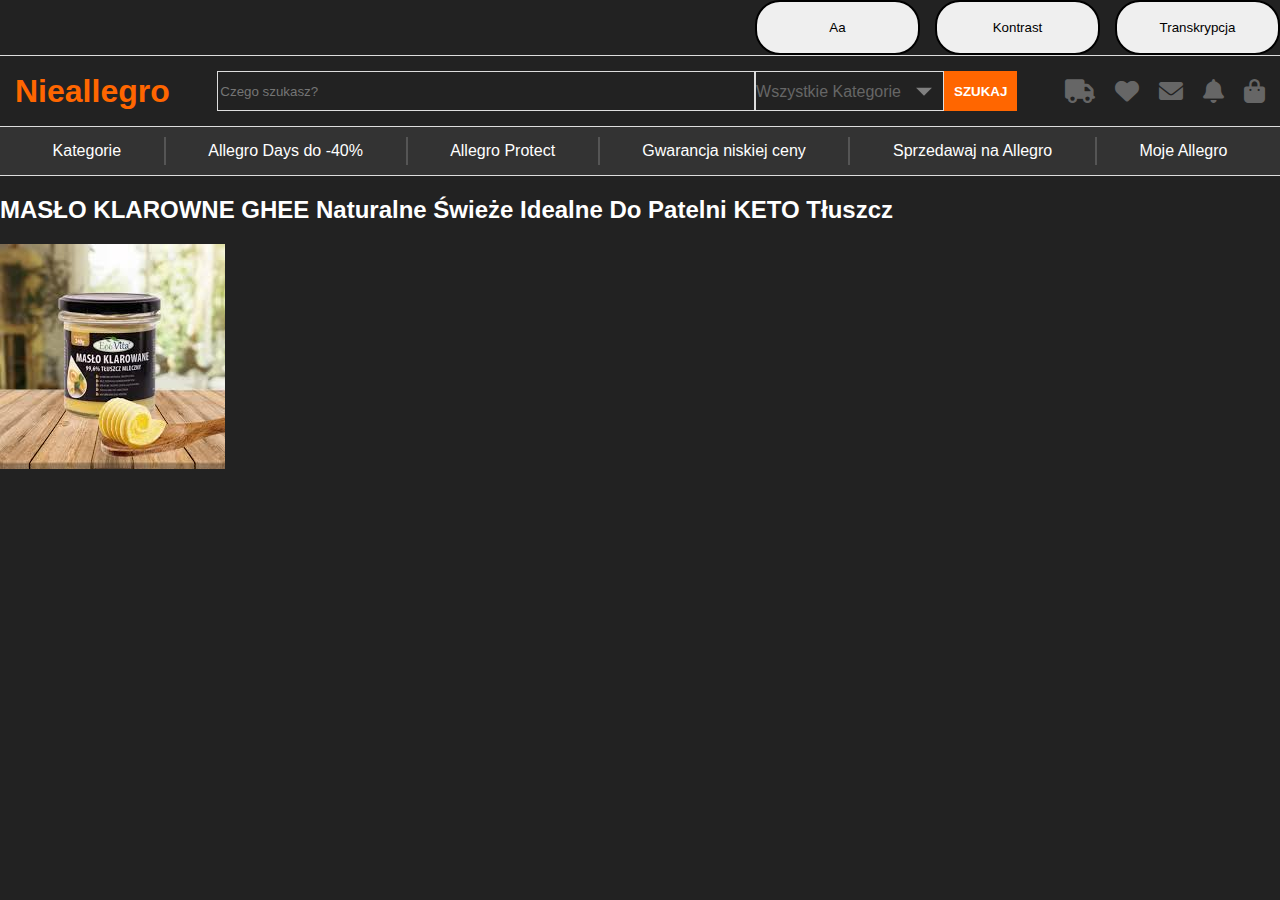
==== produkt.html @ 653dc64f "Add files via upload" ====
<!DOCTYPE html>
<html lang="pl">
<head>
    <meta charset="UTF-8">
    <link href="https://cdnjs.cloudflare.com/ajax/libs/font-awesome/6.0.0-beta3/css/all.min.css" rel="stylesheet">
    <meta name="viewport" content="width=device-width, initial-scale=1.0">
    <title>Allegro - Strona</title>
    <link rel="stylesheet" href="style.css">
</head>
<body>
	<div class="wcag">
		<button class="btwcag" >Aa</button>
		<button class="btwcag" >Kontrast</button>
		<button class="btwcag" >Transkrypcja</button>
	</div>
    <div class="header">
        <div class="logo">Nieallegro</div>
        <div class="center-elements">
            <div class="search-container">
                <div class="search-bar">
                    <input type="text" placeholder="Czego szukasz?">
                </div>
			    <select name="Kategorie" class="category-list">
				    <option>Wszystkie Kategorie</option>
				    <option>Tu wpisz drugą możliwość</option>
			    </select>
                <button class="btszukaj" >SZUKAJ</button>
            </div>
        </div>
        <div class="icons">
            <i class="fas fa-truck"></i>
            <i class="fas fa-heart"></i>
            <i class="fas fa-envelope"></i>
            <i class="fas fa-bell"></i>
            <i class="fas fa-shopping-bag"></i>
        </div>
    </div>
    <div class="category-bar">
        <div>Kategorie</div>
        <div>Allegro Days do -40%</div>
        <div>Allegro Protect</div>
        <div>Gwarancja niskiej ceny</div>
        <div>Sprzedawaj na Allegro</div>
        <div>Moje Allegro</div>
    </div>
	<div>
		<h2>MASŁO KLAROWNE GHEE Naturalne Świeże Idealne Do Patelni KETO Tłuszcz</h3>
		<img src="maslo.jpg" alt="Produkt">
	</div>
	<script>
    document.addEventListener('DOMContentLoaded', () => {
        const [btnAa, btnKontrast, btnTranskrypcja] = document.querySelectorAll('.btwcag');
        const html = document.documentElement;
        const body = document.body;

        btnAa.addEventListener('click', () => {
            html.classList.toggle('font-bigger');
        });

        btnKontrast.addEventListener('click', () => {
            body.classList.toggle('high-contrast');
        });

        btnTranskrypcja.addEventListener('click', () => {
            console.log("Transkrypcja kliknięta");
        });
    });
	</script>
</body>
</html>
---- style.css ----
body {
            font-family: Arial, sans-serif;
            margin: 0;
            padding: 0;
            background-color: #222;
            color: white;
        }
		
		/* WCAG */
		.wcag{
			display: flex;
			justify-content: flex-end;
			gap:15px;
		}
		.btwcag{
			height: 55px;
			width: 165px;
			border: 2px solid;
			border-radius: 25px;
		}
		
		/* Wysoki kontrast: żółty tekst na czarnym tle */
		.high-contrast,
		.high-contrast * {
			background-color: #000 !important;
			color: #ff0 !important;
			border-color: #ff0 !important;
		}

		/* Zwiększona czcionka – na wszystko, w tym inputy i buttony */
		.font-bigger,
		.font-bigger * {
			font-size: 105% !important;
		}
		
        .header {
            display: flex;
            align-items: center;
            justify-content: space-between;
            padding: 15px;
            background-color: #222;
			border-top: 1px solid #ddd;
            border-bottom: 1px solid #ddd;
        }
        .logo {
            font-size: 32px;
            font-weight: bold;
            color: #ff6600;
        }
        .center-elements {
            flex-grow: 1;
            display: flex;
            justify-content: center;
        }
        .search-bar{
            flex-grow: 1;
        }
        input[type="text"],
        .category-list, .btszukaj {
            height: 40px;
            box-sizing: border-box;
        }
        input[type="text"] {
            width: 100%;
            background-color: #222;
            border: 1px solid #ddd;
        }
        .category-list {
            border: 1px solid #ddd;
            background-color: #222;
            color: #666;
            font-size: 16px;
            cursor: pointer;
            appearance: none;
            background-image: url('data:image/svg+xml;charset=UTF-8,<svg xmlns="http://www.w3.org/2000/svg" viewBox="0 0 24 24" fill="grey"><path d="M7 10l5 5 5-5z"/></svg>');
            background-repeat: no-repeat;
            background-position: right;
        }
		.btszukaj{
			background-color: #ff6600;
            border: none;
            padding: 10px;
            color: white;
            cursor: pointer;
            font-weight: bold;
		}
        .search-container {
            width: 90%;
            max-width: 800px;
            display: flex;
            align-items: center;
        }
        .icons {
            display: flex;
            gap: 20px;
        }
        .icons i {
            font-size: 24px;
            color: #666;
            cursor: pointer;
        }
        .category-bar {
            display: flex;
            justify-content: space-between;
            background-color: #333;
            padding: 10px;
            border-bottom: 1px solid #ddd;
        }
        .category-bar div {
            color: white;
            cursor: pointer;
            padding: 5px 10px;
            border-left: 1px solid #555;
			border-right: 1px solid #555;
            flex-grow: 1;
            text-align: center;
        }
        .category-bar div:first-child {
            border-left: none;
        }
        .category-bar div:last-child {
            border-right: none;
        }
        .ads {
            text-align: center;
            justify-content: center;
            font-size: 200px;
            height: 500px;
            border-bottom: 1px solid #ddd;
            color: #ff6600;
        }
        .slider {
            position: relative;
            width: 100%;
            height: 400px;
            overflow: hidden;
            border-bottom:#222;
        }

        .slides {
            display: flex;
            transition: transform 2s ease-in-out;
        }

        .slide {
            min-width: 100%;
            height: 350px;
            display: none;
        }

        .slide.active {
            display: block;
        }

        .slide img {
            width: 100%;
            height: 100%;
            object-fit: scale-down;
            display: block;
        }

        .arrow {
            position: absolute;
            top: 50%;
            transform: translateY(-50%);
            background-color: rgba(0, 0, 0, 0.5);
            color: white;
            border: none;
            padding: 10px;
            width: 40px;
            height: 40px;
            display: flex;
            align-items: center;
            justify-content: center;
            cursor: pointer;
            z-index: 10;
        }

        .arrow.prev {
            left: 10px;
        }

        .arrow.next {
            right: 10px;
        }

        .dots {
            text-align: center;
            margin-top: 10px;
        }

        .dot {
            height: 10px;
            width: 10px;
            margin: 0 5px;
            background-color: #bbb;
            border-radius: 50%;
            display: inline-block;
            cursor: pointer;
        }

        .dot.active {
            background-color: #ff6600;
        }
        .product-container {
            display: flex;
            flex-wrap: wrap;
            justify-content: center;
            padding: 20px;
            gap: 10px;
            border-bottom: 1px solid #ddd;
        }
        .product {
            width: 150px;
            height: 150px;
            background-color: #ff6600;
            display: flex;
            align-items: center;
            justify-content: center;
            border-radius: 0px 20px 0px 20px;
            border: 1px solid #ddd;
        }
        .product img {
            max-width: 100%;
            max-height: 100%;
            object-fit: cover;
            border-radius: inherit;
            display: block;
        }
        @media (max-width: 900px) {
            .header {
                flex-direction: column;
                text-align: center;
            }
            .search-bar {
                margin: 10px 0;
            }
            .category-bar {
                flex-direction: column;
                align-items: center;
            }
        }
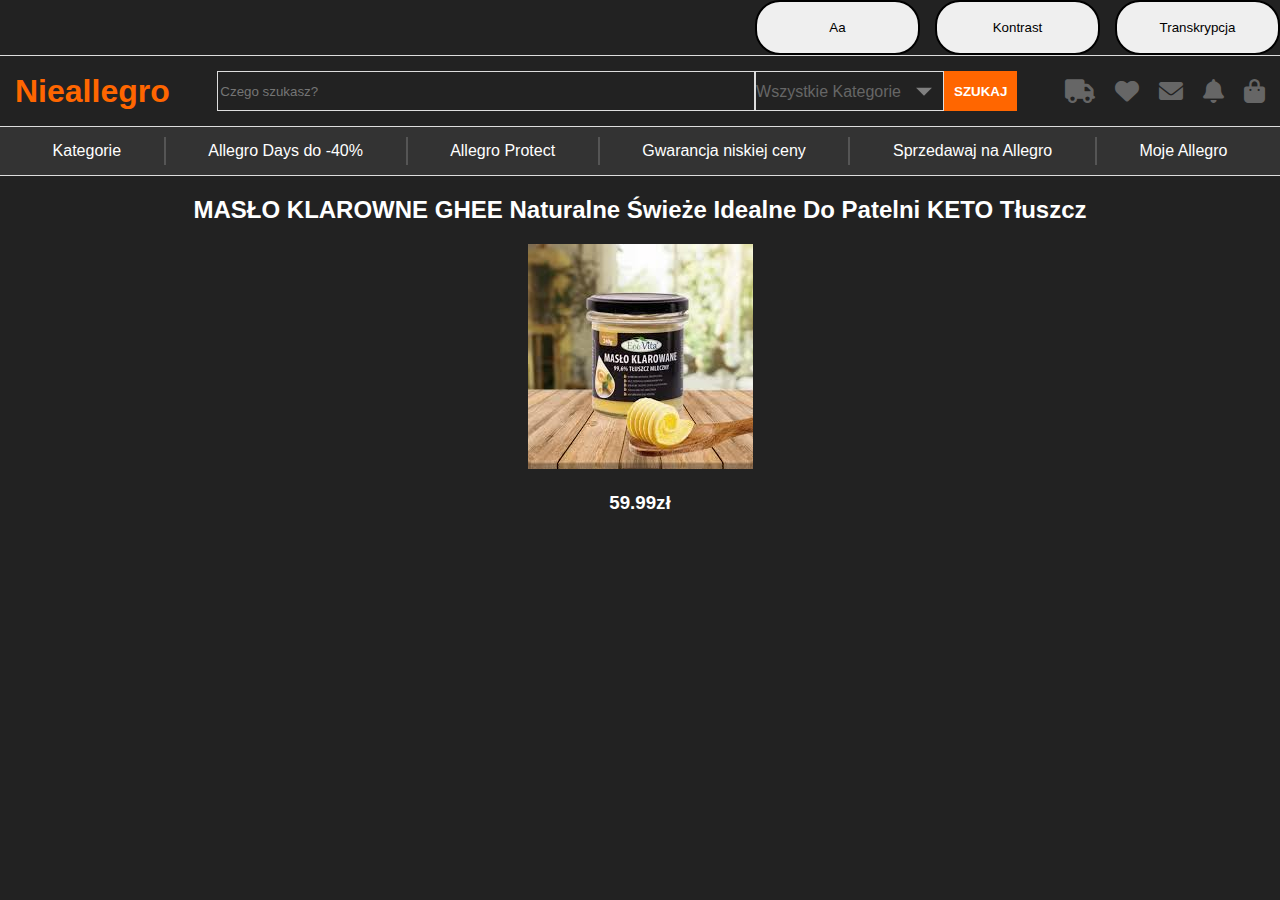
==== commit ce8b712f: "Update produkt.html" ====
--- a/produkt.html
+++ b/produkt.html
@@ -44,8 +44,10 @@
         <div>Moje Allegro</div>
     </div>
 	<div>
-		<h2>MASŁO KLAROWNE GHEE Naturalne Świeże Idealne Do Patelni KETO Tłuszcz</h3>
+		<center><h2>MASŁO KLAROWNE GHEE Naturalne Świeże Idealne Do Patelni KETO Tłuszcz</h3>
 		<img src="maslo.jpg" alt="Produkt">
+		<h3>59.99zł</h3></center>
+		
 	</div>
 	<script>
     document.addEventListener('DOMContentLoaded', () => {
